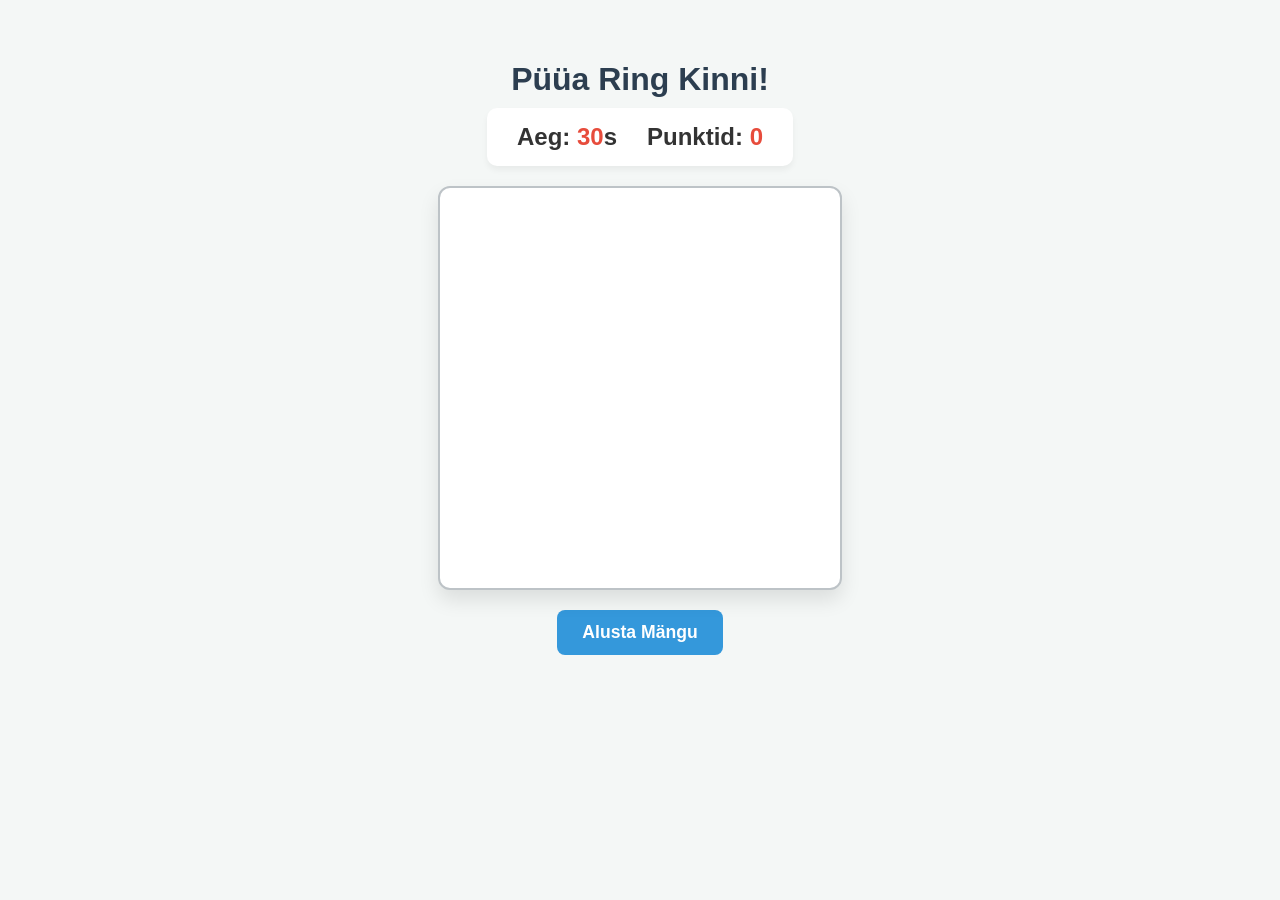
==== games/martti/index.html @ 10e21134 "im game" ====
<!DOCTYPE html>
<html lang="et">
<head>
    <meta charset="UTF-8">
    <meta name="viewport" content="width=device-width, initial-scale=1.0">
    <title>Püüa Ring Kinni!</title>
    <link rel="stylesheet" href="style.css">
</head>
<body>

    <h1>Püüa Ring Kinni!</h1>
    
    <div class="info-board">
        <div>Aeg: <span id="time">30</span>s</div>
        <div>Punktid: <span id="score">0</span></div>
    </div>

    <div id="game-container">
        <div id="target"></div>
    </div>

    <button id="start-btn">Alusta Mängu</button>

    <script src="script.js"></script>
</body>
---- games/martti/style.css ----
/* Põhidisain ja värvid */
body { 
    font-family: 'Segoe UI', Tahoma, Geneva, Verdana, sans-serif; 
    display: flex; 
    flex-direction: column; 
    align-items: center; 
    background-color: #f4f7f6; 
    margin: 0; 
    padding: 40px 20px; 
    color: #333;
}

h1 { 
    margin-bottom: 10px; 
    color: #2c3e50;
}

/* Punktide ja aja kuvamine */
.info-board { 
    display: flex; 
    gap: 30px; 
    font-size: 1.5rem; 
    font-weight: bold; 
    background: #fff;
    padding: 15px 30px;
    border-radius: 10px;
    box-shadow: 0 4px 6px rgba(0,0,0,0.05);
    margin-bottom: 20px;
}

.info-board span { color: #e74c3c; }

/* Mänguala kast */
#game-container { 
    position: relative; 
    width: 400px; 
    height: 400px; 
    background-color: #fff; 
    border: 2px solid #bdc3c7; 
    border-radius: 12px; 
    overflow: hidden; 
    box-shadow: 0 10px 20px rgba(0,0,0,0.1); 
}

/* Sihtmärk, mida peab klikkima */
#target { 
    position: absolute; 
    width: 40px; 
    height: 40px; 
    background-color: #e74c3c; 
    border-radius: 50%; 
    cursor: crosshair; 
    display: none; 
    transition: transform 0.1s; 
    box-shadow: 0 4px 8px rgba(231, 76, 60, 0.4);
}

/* Visuaalne tagasiside klikkimisel */
#target:active { transform: scale(0.7); }

/* Start nupp */
button { 
    padding: 12px 25px; 
    font-size: 1.1rem; 
    font-weight: bold;
    cursor: pointer; 
    background-color: #3498db; 
    color: white; 
    border: none; 
    border-radius: 8px; 
    transition: background 0.2s, transform 0.1s; 
    margin-top: 20px;
}
button:hover { background-color: #2980b9; }
button:active { transform: scale(0.95); }
button:disabled { background-color: #95a5a6; cursor: not-allowed; }
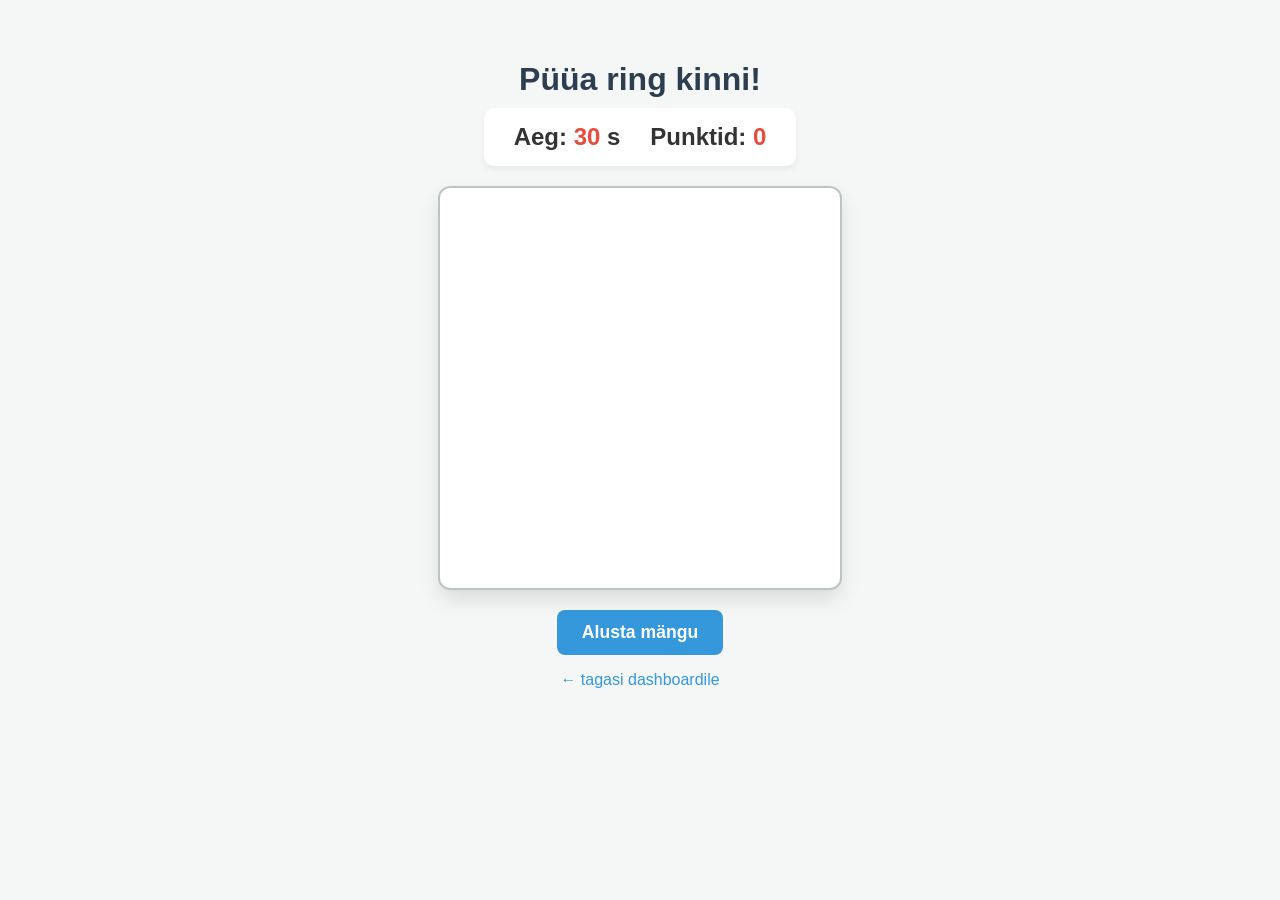
==== commit 0d1065ed: "parandused mitmele mängule" ====
--- a/games/martti/index.html
+++ b/games/martti/index.html
@@ -1,25 +1,28 @@
 <!DOCTYPE html>
 <html lang="et">
 <head>
-    <meta charset="UTF-8">
-    <meta name="viewport" content="width=device-width, initial-scale=1.0">
-    <title>Püüa Ring Kinni!</title>
-    <link rel="stylesheet" href="style.css">
+  <meta charset="UTF-8">
+  <meta name="viewport" content="width=device-width, initial-scale=1.0">
+  <title>Martti — Püüa ring kinni!</title>
+  <link rel="stylesheet" href="style.css">
 </head>
 <body>
 
-    <h1>Püüa Ring Kinni!</h1>
-    
-    <div class="info-board">
-        <div>Aeg: <span id="time">30</span>s</div>
-        <div>Punktid: <span id="score">0</span></div>
-    </div>
+  <h1>Püüa ring kinni!</h1>
 
-    <div id="game-container">
-        <div id="target"></div>
-    </div>
+  <div class="info-board">
+    <div>Aeg: <span id="time">30</span> s</div>
+    <div>Punktid: <span id="score">0</span></div>
+  </div>
 
-    <button id="start-btn">Alusta Mängu</button>
+  <div id="game-container">
+    <div id="target"></div>
+  </div>
 
-    <script src="script.js"></script>
-</body>+  <button id="start-btn" type="button">Alusta mängu</button>
+
+  <p class="back"><a href="../../index.html">← tagasi dashboardile</a></p>
+
+  <script src="script.js"></script>
+</body>
+</html>
--- a/games/martti/style.css
+++ b/games/martti/style.css
@@ -74,4 +74,17 @@
 }
 button:hover { background-color: #2980b9; }
 button:active { transform: scale(0.95); }
-button:disabled { background-color: #95a5a6; cursor: not-allowed; }+button:disabled { background-color: #95a5a6; cursor: not-allowed; }
+
+.back {
+  margin-top: 1rem;
+}
+
+.back a {
+  color: #3498db;
+  text-decoration: none;
+}
+
+.back a:hover {
+  text-decoration: underline;
+}
